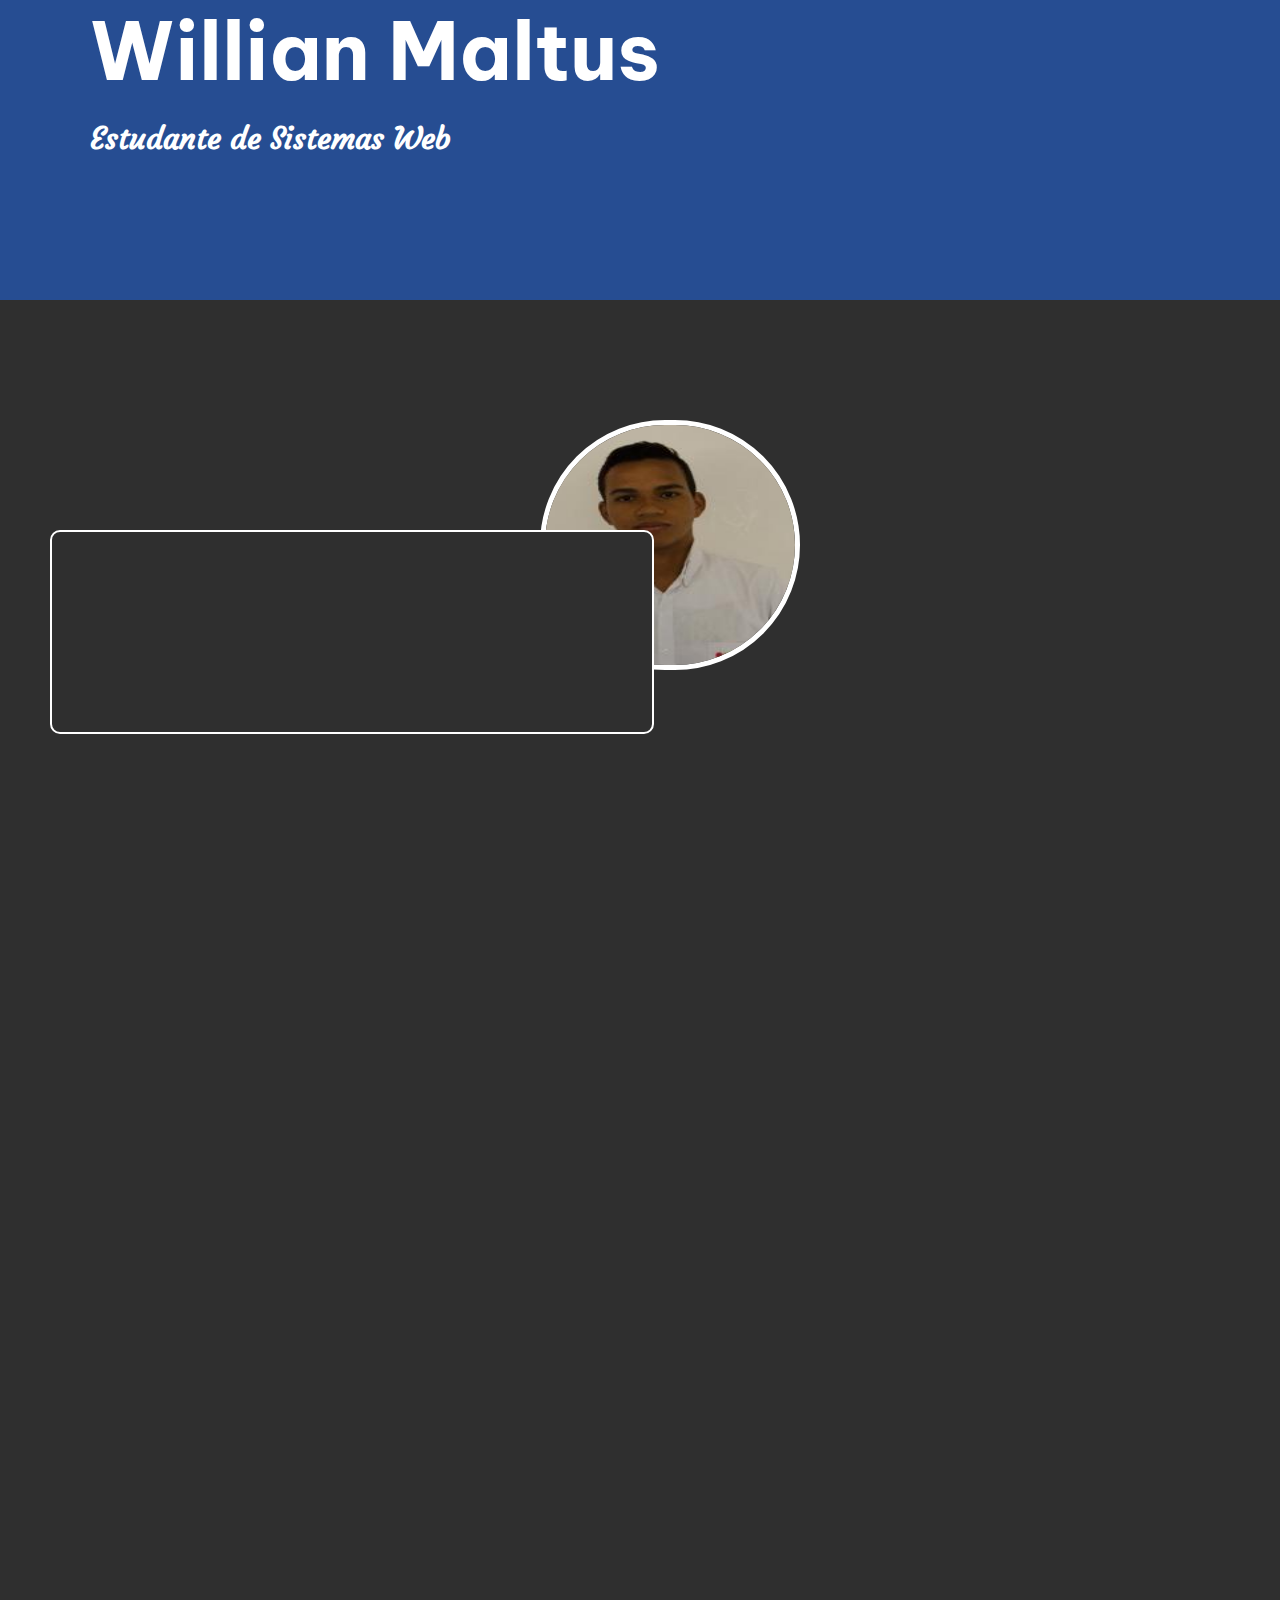
==== portifólio/index.html @ 58188cfb "Add files via upload" ====
<!doctype html>
<html lang="pt-br">
  <head>
    <!-- Required meta tags -->
    <meta charset="utf-8">
    <meta name="viewport" content="width=device-width, initial-scale=1, shrink-to-fit=no">
    <title>Willian Maltus de Souza Cardoso</title>
        <link rel="stylesheet" type="text/css" href="css/index.css">
        <link href="https://fonts.googleapis.com/css?family=Be+Vietnam|Ubuntu&display=swap" rel="stylesheet">
        <link href="https://fonts.googleapis.com/css?family=Courgette&display=swap" rel="stylesheet">
  </head>
  <body>
    <header>
        <div class="nav">
            <h3>Estudante de Sistemas Web</h3>
            <h1>Willian Maltus</h1>
        </div>
    </header>
    <div class="container-body">
      <span>
        <img src="img/me.jpg" alt="" width="250" height="240">
      </span>
      <article>
        <div class="sobre">
          <p></p>
        </div>
      </article>
    </div>
  </body>
</html>
---- portifólio/css/index.css ----
* {
    padding:0;
    border:0;
    margin:0;
}

.nav {
    width: 100%;
    height: 300px;
    background-color:#264d92;
}

.nav h1 {
    font-size: 80px;
    font-family: 'Be Vietnam', sans-serif;
    color:white;
    position:absolute;
    left:90px;
}

.nav h3 {
    font-size: 30px;
    font-family: 'Courgette', cursive;
    color:white;
    position:absolute;
    left:90px;
    top:120px;
}

.container-body {
    width: 100%;
    height:1500px;
    background-color: #2f2f2f;
}
.container-body img {
    border-radius:190px;
    position: absolute;
    left: 540px;
    bottom:230px;
    border:solid 5px white;
}

.sobre {
    width: 600px;
    height:200px;
    background-color: #2f2f2f;
    border: solid 2px white;
    border-radius:10px;
    position: relative;
    top: 230px;
    left: 50px;
}
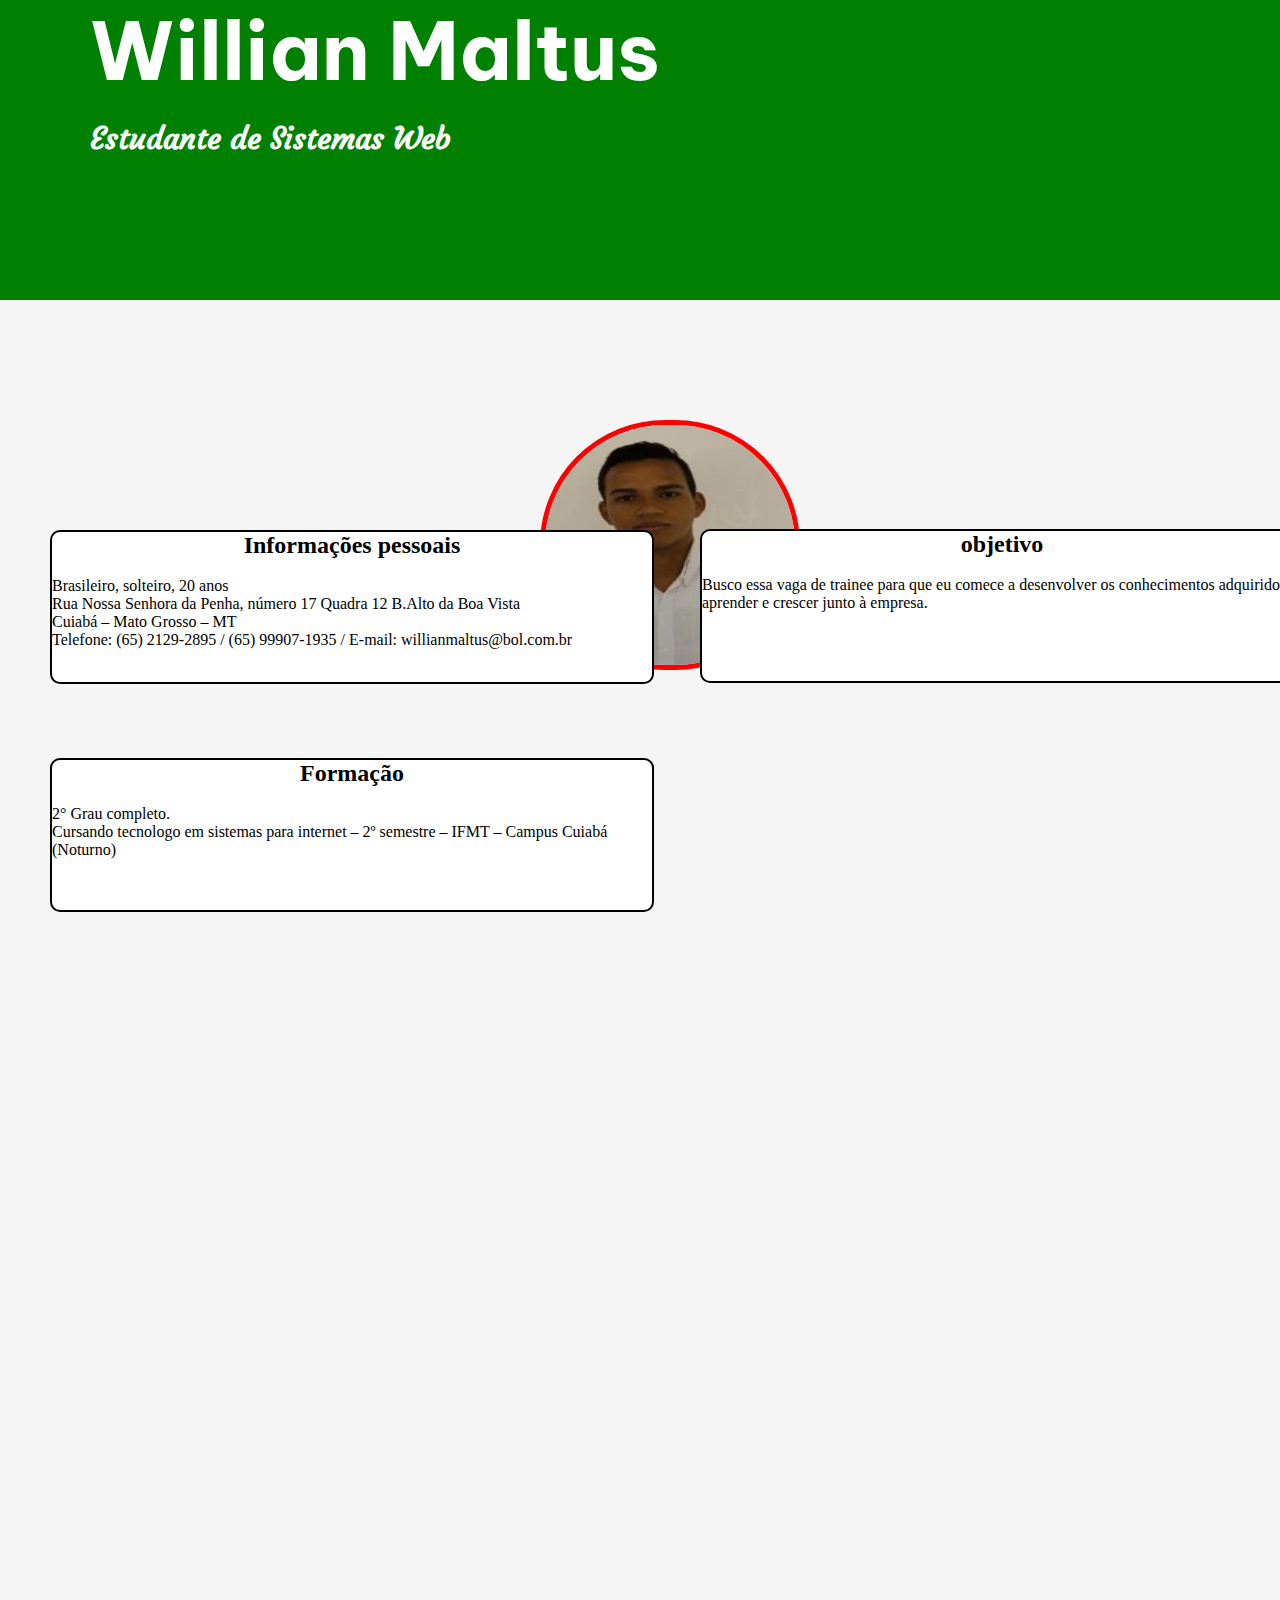
==== commit 19240760: "Add files via upload" ====
--- a/portifólio/index.html
+++ b/portifólio/index.html
@@ -22,9 +22,29 @@
       </span>
       <article>
         <div class="sobre">
-          <p></p>
+          <h2>Informações pessoais</h2><br>
+          <p> Brasileiro, solteiro, 20 anos<br>
+              Rua Nossa Senhora da Penha, número 17 Quadra 12 B.Alto da Boa Vista<br>
+              Cuiabá – Mato Grosso – MT<br>
+              Telefone: (65) 2129-2895 / (65) 99907-1935 / E-mail: willianmaltus@bol.com.br</p>
+        </div>
+        <div class="objetivo">
+          <h2>objetivo</h2><br>
+          <p>Busco essa vaga de trainee para que eu comece a desenvolver os conhecimentos adquiridos, <br>
+             aprender e crescer junto à empresa.</p>
+        </div>
+        <div class="formacao">
+          <h2>Formação</h2><br>
+          <p> 2° Grau completo.<br>
+              Cursando tecnologo em sistemas para internet – 2º semestre – IFMT – Campus Cuiabá
+              (Noturno)</p>
+
+        </div>
+        <div>
+          <h2>
+            
+          </h2>
         </div>
       </article>
-    </div>
   </body>
 </html>--- a/portifólio/css/index.css
+++ b/portifólio/css/index.css
@@ -7,7 +7,7 @@
 .nav {
     width: 100%;
     height: 300px;
-    background-color:#264d92;
+    background-color:green;
 }
 
 .nav h1 {
@@ -30,23 +30,57 @@
 .container-body {
     width: 100%;
     height:1500px;
-    background-color: #2f2f2f;
+    background-color: whitesmoke;
 }
 .container-body img {
     border-radius:190px;
     position: absolute;
     left: 540px;
     bottom:230px;
-    border:solid 5px white;
+    border:solid 5px red;
 }
 
 .sobre {
     width: 600px;
-    height:200px;
-    background-color: #2f2f2f;
-    border: solid 2px white;
+    height:150px;
+    background-color: white;
+    border: solid 2px black;
     border-radius:10px;
     position: relative;
     top: 230px;
     left: 50px;
+}
+
+.objetivo {
+    width: 600px;
+    height:150px;
+    background-color: white;
+    border: solid 2px black;
+    border-radius:10px;
+    position: relative;
+    top: 75px;
+    left: 700px;
+}
+
+.formacao {
+    width: 600px;
+    height:150px;
+    background-color: white;
+    border: solid 2px black;
+    border-radius:10px;
+    position: relative;
+    top: 150px;
+    left: 50px;
+}
+
+.sobre h2{
+    text-align: center
+}
+
+.objetivo h2{
+    text-align: center
+}
+
+.formacao h2{
+    text-align: center
 }